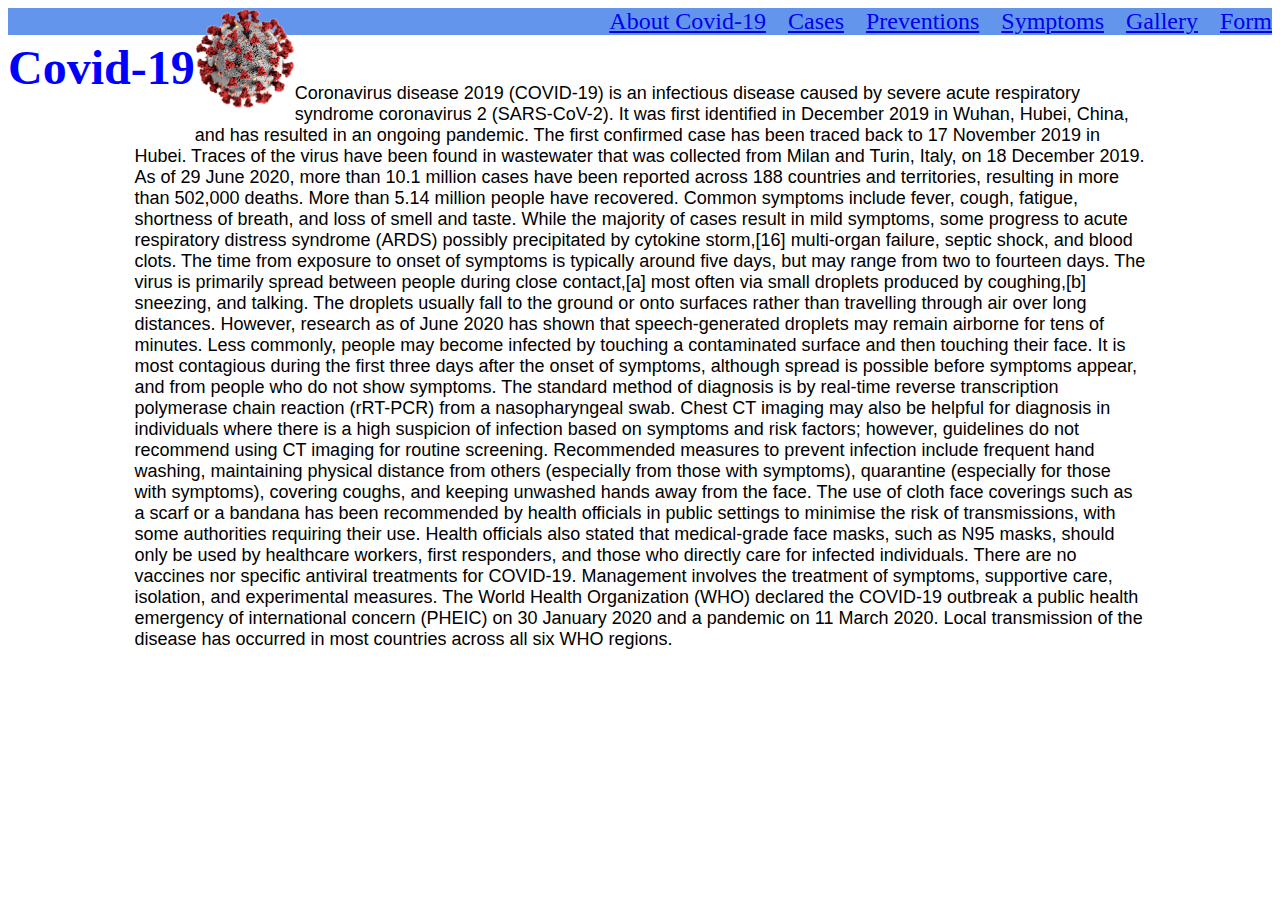
==== index.html @ f6dfae01 "Saylani Online Academy Assignment" ====
<!DOCTYPE html>
<html lang="en">

<head>
    <meta charset="UTF-8">
    <meta name="viewport" content="width=device-width, initial-scale=1.0">
    <title>Corona Virus</title>
    <link rel="icon" type="image/png" href="./favicon.png">
</head>

<body>
    <div style="background-color:cornflowerblue;">
        <nav style="color: blue; font-size: x-large; text-align: right;">
            <h1 style="display: inline; float: left; ">Covid-19</h1>
            <img src="./covid-19.png" alt="Covid-19" style="width: 100px; float: left;">
            <a style="margin-left: 1rem" href="./index.html">About Covid-19</a>
            <a style="margin-left: 1rem" href="./table.html">Cases</a>
            <a style="margin-left: 1rem" href="./preventions.html">Preventions</a>
            <a style="margin-left: 1rem" href="./symptoms.html">Symptoms</a>
            <a style="margin-left: 1rem" href="./gallery.html">Gallery</a>
            <a style="margin-left: 1rem" href="./form.html">Form</a>
        </nav>
    </div>
    <div style="margin-top: 3rem; width: 80%; margin-left: 10%;">
        <p style="font-size: large;font-family: 'Gill Sans', 'Gill Sans MT', Calibri, 'Trebuchet MS', sans-serif;">
            Coronavirus disease 2019 (COVID-19) is an infectious disease caused by severe acute respiratory syndrome
            coronavirus 2 (SARS-CoV-2). It was first identified in December 2019 in Wuhan, Hubei, China, and has
            resulted in an ongoing pandemic. The first confirmed case has been traced back to 17 November 2019
            in Hubei. Traces of the virus have been found in wastewater that was collected from Milan and Turin,
            Italy, on 18 December 2019. As of 29 June 2020, more than 10.1 million cases have been reported across
            188 countries and territories, resulting in more than 502,000 deaths. More than 5.14 million people have
            recovered.

            Common symptoms include fever, cough, fatigue, shortness of breath, and loss of smell and
            taste. While the majority of cases result in mild symptoms, some progress to acute respiratory
            distress syndrome (ARDS) possibly precipitated by cytokine storm,[16] multi-organ failure, septic shock, and
            blood clots. The time from exposure to onset of symptoms is typically around five days, but may
            range from two to fourteen days.

            The virus is primarily spread between people during close contact,[a] most often via small droplets produced
            by coughing,[b] sneezing, and talking. The droplets usually fall to the ground or onto surfaces
            rather than travelling through air over long distances. However, research as of June 2020 has shown that
            speech-generated droplets may remain airborne for tens of minutes. Less commonly, people may become
            infected by touching a contaminated surface and then touching their face. It is most contagious
            during the first three days after the onset of symptoms, although spread is possible before symptoms appear,
            and from people who do not show symptoms. The standard method of diagnosis is by real-time reverse
            transcription polymerase chain reaction (rRT-PCR) from a nasopharyngeal swab. Chest CT imaging may also
            be helpful for diagnosis in individuals where there is a high suspicion of infection based on symptoms and
            risk factors; however, guidelines do not recommend using CT imaging for routine screening.

            Recommended measures to prevent infection include frequent hand washing, maintaining physical distance from
            others (especially from those with symptoms), quarantine (especially for those with symptoms), covering
            coughs, and keeping unwashed hands away from the face. The use of cloth face coverings such as a
            scarf or a bandana has been recommended by health officials in public settings to minimise the risk of
            transmissions, with some authorities requiring their use. Health officials also stated that
            medical-grade face masks, such as N95 masks, should only be used by healthcare workers, first responders,
            and those who directly care for infected individuals.

            There are no vaccines nor specific antiviral treatments for COVID-19. Management involves the treatment
            of symptoms, supportive care, isolation, and experimental measures. The World Health Organization (WHO)
            declared the COVID‑19 outbreak a public health emergency of international concern (PHEIC) on 30
            January 2020 and a pandemic on 11 March 2020. Local transmission of the disease has occurred in most
            countries across all six WHO regions.
        </p>
    </div>
</body>

</html>
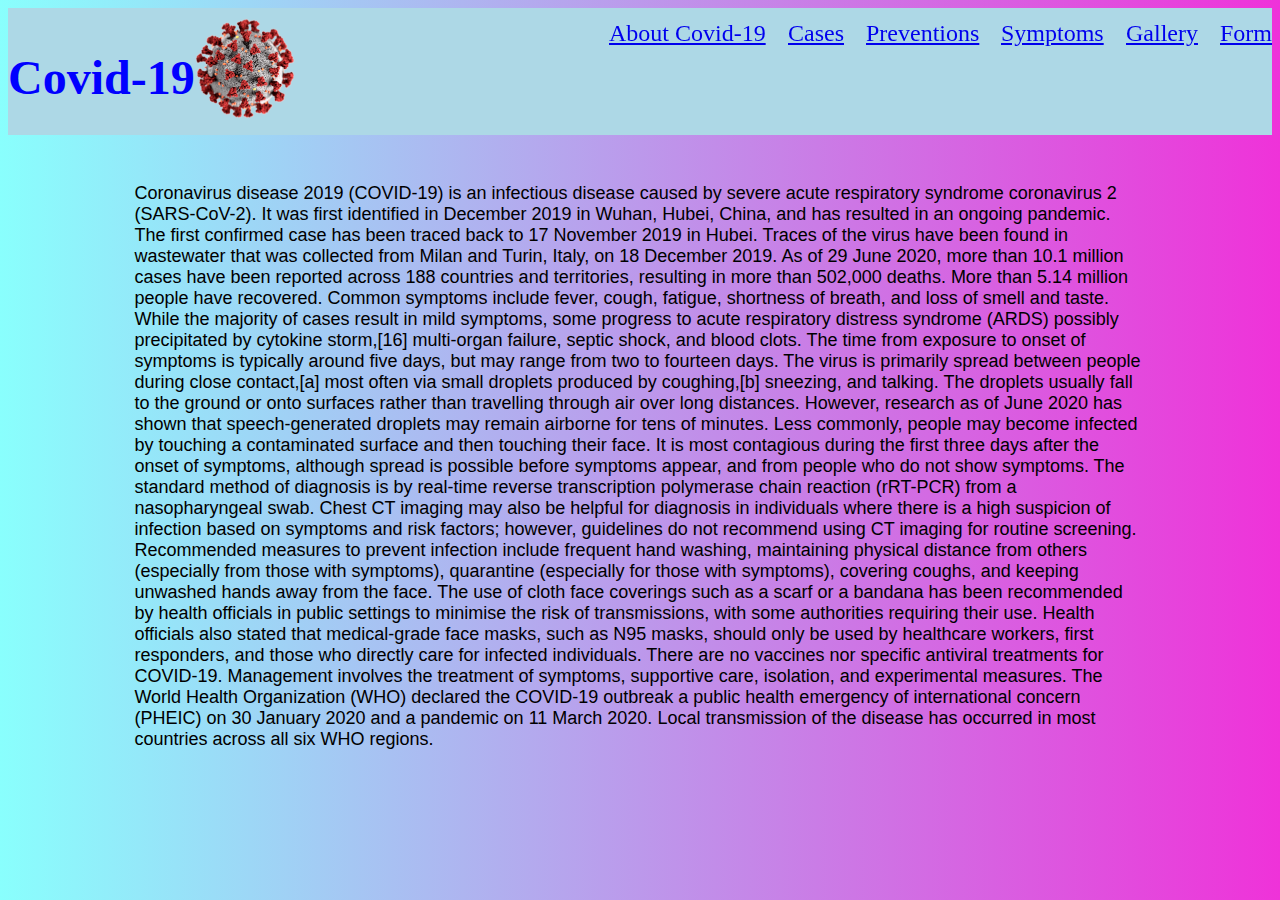
==== commit 9cf3aff2: "Applied CSS" ====
--- a/index.html
+++ b/index.html
@@ -6,20 +6,23 @@
     <meta name="viewport" content="width=device-width, initial-scale=1.0">
     <title>Corona Virus</title>
     <link rel="icon" type="image/png" href="./favicon.png">
+    <link rel="stylesheet" href="./style.css">
 </head>
 
-<body>
-    <div style="background-color:cornflowerblue;">
+<body style="background: #ef32d9; background: -webkit-linear-gradient(to right, #89fffd, #ef32d9); background: linear-gradient(to right, #89fffd, #ef32d9);">
+
+    <div style="background-color: lightblue; padding-top: 10px; padding-bottom: 20px;">
         <nav style="color: blue; font-size: x-large; text-align: right;">
             <h1 style="display: inline; float: left; ">Covid-19</h1>
             <img src="./covid-19.png" alt="Covid-19" style="width: 100px; float: left;">
-            <a style="margin-left: 1rem" href="./index.html">About Covid-19</a>
-            <a style="margin-left: 1rem" href="./table.html">Cases</a>
-            <a style="margin-left: 1rem" href="./preventions.html">Preventions</a>
-            <a style="margin-left: 1rem" href="./symptoms.html">Symptoms</a>
-            <a style="margin-left: 1rem" href="./gallery.html">Gallery</a>
-            <a style="margin-left: 1rem" href="./form.html">Form</a>
+            <a style="margin-left: 1rem" href="./index.html" class="hvr-bounce-to-bottom">About Covid-19</a>
+            <a style="margin-left: 1rem" href="./table.html" class="hvr-bounce-to-bottom">Cases</a>
+            <a style="margin-left: 1rem" href="./preventions.html" class="hvr-bounce-to-bottom">Preventions</a>
+            <a style="margin-left: 1rem" href="./symptoms.html" class="hvr-bounce-to-bottom">Symptoms</a>
+            <a style="margin-left: 1rem" href="./gallery.html" class="hvr-bounce-to-bottom">Gallery</a>
+            <a style="margin-left: 1rem" href="./form.html" class="hvr-bounce-to-bottom">Form</a> <br>
         </nav>
+        <p><br><br></p>
     </div>
     <div style="margin-top: 3rem; width: 80%; margin-left: 10%;">
         <p style="font-size: large;font-family: 'Gill Sans', 'Gill Sans MT', Calibri, 'Trebuchet MS', sans-serif;">
--- a/style.css
+++ b/style.css
@@ -0,0 +1,401 @@
+h1,h2 {
+   color: blue;
+}
+.hvr-bounce-to-bottom {
+   display: inline-block;
+   vertical-align: middle;
+   -webkit-transform: perspective(1px) translateZ(0);
+   transform: perspective(1px) translateZ(0);
+   box-shadow: 0 0 1px rgba(0, 0, 0, 0);
+   position: relative;
+   -webkit-transition-property: color;
+   transition-property: color;
+   -webkit-transition-duration: 0.5s;
+   transition-duration: 0.5s;
+ }
+ .hvr-bounce-to-bottom:before {
+   content: "";
+   position: absolute;
+   z-index: -1;
+   top: 0;
+   left: 0;
+   right: 0;
+   bottom: 0;
+   background: black;
+   -webkit-transform: scaleY(0);
+   transform: scaleY(0);
+   -webkit-transform-origin: 50% 0;
+   transform-origin: 50% 0;
+   -webkit-transition-property: transform;
+   transition-property: transform;
+   -webkit-transition-duration: 0.5s;
+   transition-duration: 0.5s;
+   -webkit-transition-timing-function: ease-out;
+   transition-timing-function: ease-out;
+ }
+ .hvr-bounce-to-bottom:hover, .hvr-bounce-to-bottom:focus, .hvr-bounce-to-bottom:active {
+   color: white;
+ }
+ .hvr-bounce-to-bottom:hover:before, .hvr-bounce-to-bottom:focus:before, .hvr-bounce-to-bottom:active:before {
+   -webkit-transform: scaleY(1);
+   transform: scaleY(1);
+   -webkit-transition-timing-function: cubic-bezier(0.52, 1.64, 0.37, 0.66);
+   transition-timing-function: cubic-bezier(0.52, 1.64, 0.37, 0.66);
+ }
+ 
+
+  /* Buzz */
+  @-webkit-keyframes hvr-buzz {
+   50% {
+     -webkit-transform: translateX(3px) rotate(2deg);
+     transform: translateX(3px) rotate(2deg);
+   }
+   100% {
+     -webkit-transform: translateX(-3px) rotate(-2deg);
+     transform: translateX(-3px) rotate(-2deg);
+   }
+ }
+ @keyframes hvr-buzz {
+   50% {
+     -webkit-transform: translateX(3px) rotate(2deg);
+     transform: translateX(3px) rotate(2deg);
+   }
+   100% {
+     -webkit-transform: translateX(-3px) rotate(-2deg);
+     transform: translateX(-3px) rotate(-2deg);
+   }
+ }
+ .hvr-buzz {
+   display: inline-block;
+   vertical-align: middle;
+   -webkit-transform: perspective(1px) translateZ(0);
+   transform: perspective(1px) translateZ(0);
+   box-shadow: 0 0 1px rgba(0, 0, 0, 0);
+ }
+ .hvr-buzz:hover, .hvr-buzz:focus, .hvr-buzz:active {
+   -webkit-animation-name: hvr-buzz;
+   animation-name: hvr-buzz;
+   -webkit-animation-duration: 0.15s;
+   animation-duration: 0.15s;
+   -webkit-animation-timing-function: linear;
+   animation-timing-function: linear;
+   -webkit-animation-iteration-count: infinite;
+   animation-iteration-count: infinite;
+ }
+ 
+ /* Buzz Out */
+ @-webkit-keyframes hvr-buzz-out {
+   10% {
+     -webkit-transform: translateX(3px) rotate(2deg);
+     transform: translateX(3px) rotate(2deg);
+   }
+   20% {
+     -webkit-transform: translateX(-3px) rotate(-2deg);
+     transform: translateX(-3px) rotate(-2deg);
+   }
+   30% {
+     -webkit-transform: translateX(3px) rotate(2deg);
+     transform: translateX(3px) rotate(2deg);
+   }
+   40% {
+     -webkit-transform: translateX(-3px) rotate(-2deg);
+     transform: translateX(-3px) rotate(-2deg);
+   }
+   50% {
+     -webkit-transform: translateX(2px) rotate(1deg);
+     transform: translateX(2px) rotate(1deg);
+   }
+   60% {
+     -webkit-transform: translateX(-2px) rotate(-1deg);
+     transform: translateX(-2px) rotate(-1deg);
+   }
+   70% {
+     -webkit-transform: translateX(2px) rotate(1deg);
+     transform: translateX(2px) rotate(1deg);
+   }
+   80% {
+     -webkit-transform: translateX(-2px) rotate(-1deg);
+     transform: translateX(-2px) rotate(-1deg);
+   }
+   90% {
+     -webkit-transform: translateX(1px) rotate(0);
+     transform: translateX(1px) rotate(0);
+   }
+   100% {
+     -webkit-transform: translateX(-1px) rotate(0);
+     transform: translateX(-1px) rotate(0);
+   }
+ }
+ @keyframes hvr-buzz-out {
+   10% {
+     -webkit-transform: translateX(3px) rotate(2deg);
+     transform: translateX(3px) rotate(2deg);
+   }
+   20% {
+     -webkit-transform: translateX(-3px) rotate(-2deg);
+     transform: translateX(-3px) rotate(-2deg);
+   }
+   30% {
+     -webkit-transform: translateX(3px) rotate(2deg);
+     transform: translateX(3px) rotate(2deg);
+   }
+   40% {
+     -webkit-transform: translateX(-3px) rotate(-2deg);
+     transform: translateX(-3px) rotate(-2deg);
+   }
+   50% {
+     -webkit-transform: translateX(2px) rotate(1deg);
+     transform: translateX(2px) rotate(1deg);
+   }
+   60% {
+     -webkit-transform: translateX(-2px) rotate(-1deg);
+     transform: translateX(-2px) rotate(-1deg);
+   }
+   70% {
+     -webkit-transform: translateX(2px) rotate(1deg);
+     transform: translateX(2px) rotate(1deg);
+   }
+   80% {
+     -webkit-transform: translateX(-2px) rotate(-1deg);
+     transform: translateX(-2px) rotate(-1deg);
+   }
+   90% {
+     -webkit-transform: translateX(1px) rotate(0);
+     transform: translateX(1px) rotate(0);
+   }
+   100% {
+     -webkit-transform: translateX(-1px) rotate(0);
+     transform: translateX(-1px) rotate(0);
+   }
+ }
+ .hvr-buzz-out {
+   display: inline-block;
+   vertical-align: middle;
+   -webkit-transform: perspective(1px) translateZ(0);
+   transform: perspective(1px) translateZ(0);
+   box-shadow: 0 0 1px rgba(0, 0, 0, 0);
+ }
+ .hvr-buzz-out:hover, .hvr-buzz-out:focus, .hvr-buzz-out:active {
+   -webkit-animation-name: hvr-buzz-out;
+   animation-name: hvr-buzz-out;
+   -webkit-animation-duration: 0.75s;
+   animation-duration: 0.75s;
+   -webkit-animation-timing-function: linear;
+   animation-timing-function: linear;
+   -webkit-animation-iteration-count: 1;
+   animation-iteration-count: 1;}
+
+  .hvr-skew {
+   display: inline-block;
+   vertical-align: middle;
+   -webkit-transform: perspective(1px) translateZ(0);
+   transform: perspective(1px) translateZ(0);
+   box-shadow: 0 0 1px rgba(0, 0, 0, 0);
+   -webkit-transition-duration: 0.3s;
+   transition-duration: 0.3s;
+   -webkit-transition-property: transform;
+   transition-property: transform;
+ }
+ .hvr-skew:hover, .hvr-skew:focus, .hvr-skew:active {
+   -webkit-transform: skew(-10deg);
+   transform: skew(-10deg);
+ }
+ 
+ /* Skew Forward */
+ .hvr-skew-forward {
+   display: inline-block;
+   vertical-align: middle;
+   -webkit-transform: perspective(1px) translateZ(0);
+   transform: perspective(1px) translateZ(0);
+   box-shadow: 0 0 1px rgba(0, 0, 0, 0);
+   -webkit-transition-duration: 0.3s;
+   transition-duration: 0.3s;
+   -webkit-transition-property: transform;
+   transition-property: transform;
+   -webkit-transform-origin: 0 100%;
+   transform-origin: 0 100%;
+ }
+ .hvr-skew-forward:hover, .hvr-skew-forward:focus, .hvr-skew-forward:active {
+   -webkit-transform: skew(-10deg);
+   transform: skew(-10deg);
+ }
+ 
+ /* Skew Backward */
+ .hvr-skew-backward {
+   display: inline-block;
+   vertical-align: middle;
+   -webkit-transform: perspective(1px) translateZ(0);
+   transform: perspective(1px) translateZ(0);
+   box-shadow: 0 0 1px rgba(0, 0, 0, 0);
+   -webkit-transition-duration: 0.3s;
+   transition-duration: 0.3s;
+   -webkit-transition-property: transform;
+   transition-property: transform;
+   -webkit-transform-origin: 0 100%;
+   transform-origin: 0 100%;
+ }
+ .hvr-skew-backward:hover, .hvr-skew-backward:focus, .hvr-skew-backward:active {
+   -webkit-transform: skew(10deg);
+   transform: skew(10deg);
+ }
+ @-webkit-keyframes hvr-icon-hang {
+   0% {
+     -webkit-transform: translateY(6px);
+     transform: translateY(6px);
+   }
+   50% {
+     -webkit-transform: translateY(2px);
+     transform: translateY(2px);
+   }
+   100% {
+     -webkit-transform: translateY(6px);
+     transform: translateY(6px);
+   }
+ }
+ @keyframes hvr-icon-hang {
+   0% {
+     -webkit-transform: translateY(6px);
+     transform: translateY(6px);
+   }
+   50% {
+     -webkit-transform: translateY(2px);
+     transform: translateY(2px);
+   }
+   100% {
+     -webkit-transform: translateY(6px);
+     transform: translateY(6px);
+   }
+ }
+ @-webkit-keyframes hvr-icon-hang-sink {
+   100% {
+     -webkit-transform: translateY(6px);
+     transform: translateY(6px);
+   }
+ }
+ @keyframes hvr-icon-hang-sink {
+   100% {
+     -webkit-transform: translateY(6px);
+     transform: translateY(6px);
+   }
+ }
+ .hvr-icon-hang {
+   display: inline-block;
+   vertical-align: middle;
+   -webkit-transform: perspective(1px) translateZ(0);
+   transform: perspective(1px) translateZ(0);
+   box-shadow: 0 0 1px rgba(0, 0, 0, 0);
+   -webkit-transition-duration: 0.3s;
+   transition-duration: 0.3s;
+ }
+ .hvr-icon-hang .hvr-icon {
+   -webkit-transform: translateZ(0);
+   transform: translateZ(0);
+ }
+ .hvr-icon-hang:hover .hvr-icon, .hvr-icon-hang:focus .hvr-icon, .hvr-icon-hang:active .hvr-icon {
+   -webkit-animation-name: hvr-icon-hang-sink, hvr-icon-hang;
+   animation-name: hvr-icon-hang-sink, hvr-icon-hang;
+   -webkit-animation-duration: .3s, 1.5s;
+   animation-duration: .3s, 1.5s;
+   -webkit-animation-delay: 0s, .3s;
+   animation-delay: 0s, .3s;
+   -webkit-animation-timing-function: ease-out, ease-in-out;
+   animation-timing-function: ease-out, ease-in-out;
+   -webkit-animation-iteration-count: 1, infinite;
+   animation-iteration-count: 1, infinite;
+   -webkit-animation-fill-mode: forwards;
+   animation-fill-mode: forwards;
+   -webkit-animation-direction: normal, alternate;
+   animation-direction: normal, alternate;
+ }
+ .hvr-radial-out {
+   display: inline-block;
+   vertical-align: middle;
+   -webkit-transform: perspective(1px) translateZ(0);
+   transform: perspective(1px) translateZ(0);
+   box-shadow: 0 0 1px rgba(0, 0, 0, 0);
+   position: relative;
+   overflow: hidden;
+   background: #e1e1e1;
+   -webkit-transition-property: color;
+   transition-property: color;
+   -webkit-transition-duration: 0.3s;
+   transition-duration: 0.3s;
+ }
+ .hvr-radial-out:before {
+   content: "";
+   position: absolute;
+   z-index: -1;
+   top: 0;
+   left: 0;
+   right: 0;
+   bottom: 0;
+   background: #2098D1;
+   border-radius: 100%;
+   -webkit-transform: scale(0);
+   transform: scale(0);
+   -webkit-transition-property: transform;
+   transition-property: transform;
+   -webkit-transition-duration: 0.3s;
+   transition-duration: 0.3s;
+   -webkit-transition-timing-function: ease-out;
+   transition-timing-function: ease-out;
+ }
+ .hvr-radial-out:hover, .hvr-radial-out:focus, .hvr-radial-out:active {
+   color:black;
+ }
+ .hvr-radial-out:hover:before, .hvr-radial-out:focus:before, .hvr-radial-out:active:before {
+   -webkit-transform: scale(2);
+   transform: scale(2);
+ }
+ 
+ /* Radial In */
+ .hvr-radial-in {
+   display: inline-block;
+   vertical-align: middle;
+   -webkit-transform: perspective(1px) translateZ(0);
+   transform: perspective(1px) translateZ(0);
+   box-shadow: 0 0 1px rgba(0, 0, 0, 0);
+   position: relative;
+   overflow: hidden;
+   background: #2098D1;
+   -webkit-transition-property: color;
+   transition-property: color;
+   -webkit-transition-duration: 0.3s;
+   transition-duration: 0.3s;
+ }
+ .hvr-radial-in:before {
+   content: "";
+   position: absolute;
+   z-index: -1;
+   top: 0;
+   left: 0;
+   right: 0;
+   bottom: 0;
+   background: #e1e1e1;
+   border-radius: 100%;
+   -webkit-transform: scale(2);
+   transform: scale(2);
+   -webkit-transition-property: transform;
+   transition-property: transform;
+   -webkit-transition-duration: 0.3s;
+   transition-duration: 0.3s;
+   -webkit-transition-timing-function: ease-out;
+   transition-timing-function: ease-out;
+ }
+ .hvr-radial-in:hover, .hvr-radial-in:focus, .hvr-radial-in:active {
+   color: white;
+ }
+ .hvr-radial-in:hover:before, .hvr-radial-in:focus:before, .hvr-radial-in:active:before {
+   -webkit-transform: scale(0);
+   transform: scale(0);
+ }
+ .main{
+    padding-bottom: 7%;
+    display: block;
+    margin-top: 7%;
+
+ }
+ input{
+    font-family: cursive;
+ }
+ 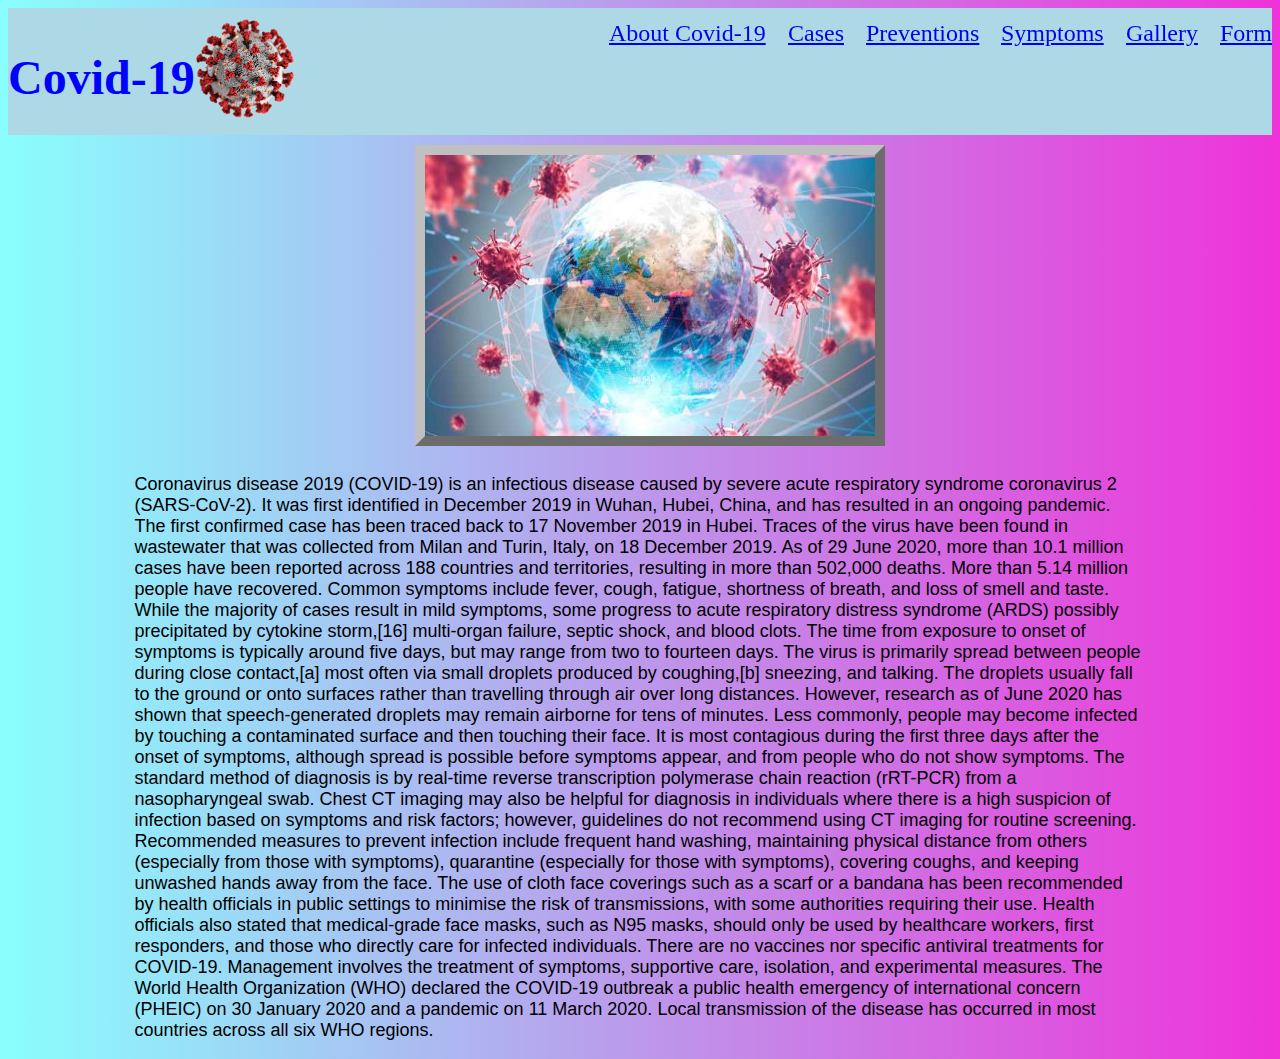
==== commit 737a9c66: "Image rotate on main page" ====
--- a/index.html
+++ b/index.html
@@ -14,7 +14,9 @@
     <div style="background-color: lightblue; padding-top: 10px; padding-bottom: 20px;">
         <nav style="color: blue; font-size: x-large; text-align: right;">
             <h1 style="display: inline; float: left; ">Covid-19</h1>
+            <div id="rotator">
             <img src="./covid-19.png" alt="Covid-19" style="width: 100px; float: left;">
+            </div>
             <a style="margin-left: 1rem" href="./index.html" class="hvr-bounce-to-bottom">About Covid-19</a>
             <a style="margin-left: 1rem" href="./table.html" class="hvr-bounce-to-bottom">Cases</a>
             <a style="margin-left: 1rem" href="./preventions.html" class="hvr-bounce-to-bottom">Preventions</a>
@@ -24,6 +26,16 @@
         </nav>
         <p><br><br></p>
     </div>
+    <div id="f1_container">
+        <div id="f1_card" class="shadow">
+          <div class="front face">
+            <img style="border: 10px outset silver;" width="450px" height="281px" src="./7.jpg"/>
+          </div>
+          <div class="back face center">
+            <img style="border: 10px outset silver;" width="450px" height="281px" src="./8.jpg"/>
+          </div>
+        </div>
+        </div>
     <div style="margin-top: 3rem; width: 80%; margin-left: 10%;">
         <p style="font-size: large;font-family: 'Gill Sans', 'Gill Sans MT', Calibri, 'Trebuchet MS', sans-serif;">
             Coronavirus disease 2019 (COVID-19) is an infectious disease caused by severe acute respiratory syndrome
--- a/style.css
+++ b/style.css
@@ -398,4 +398,54 @@
  input{
     font-family: cursive;
  }
- +.color1 h1,
+.color1 h2{
+   color: gold;
+}
+#rotator img {
+  -webkit-transition: all 1s ease-in-out;
+  -moz-transition: all 1s ease-in-out;
+  -o-transition: all 1s ease-in-out;
+  -ms-transition: all 1s ease-in-out;
+  }
+  
+  #rotator img:hover {
+  -webkit-transform: rotate(360deg);
+  -moz-transform: rotate(360deg);
+  -o-transform: rotate(360deg);
+  -ms-transform: rotate(360deg);
+  }
+  #f1_container {
+    position: relative;
+    margin: 10px auto;
+    width: 450px;
+    height: 281px;
+    z-index: 1;
+  }
+  #f1_container {
+    perspective: 1000;
+  }
+  #f1_card {
+    width: 100%;
+    height: 100%;
+    transform-style: preserve-3d;
+    transition: all 1.0s linear;
+  }
+  #f1_container:hover #f1_card {
+    transform: rotateY(180deg);
+    
+  }
+  .face {
+    position: absolute;
+    width: 100%;
+    height: 100%;
+    backface-visibility: hidden;
+   
+  }
+  .face.back {
+    display: block;
+    transform: rotateY(180deg);
+    color: white;
+    text-align: center;
+    background-color: #aaa;
+  }